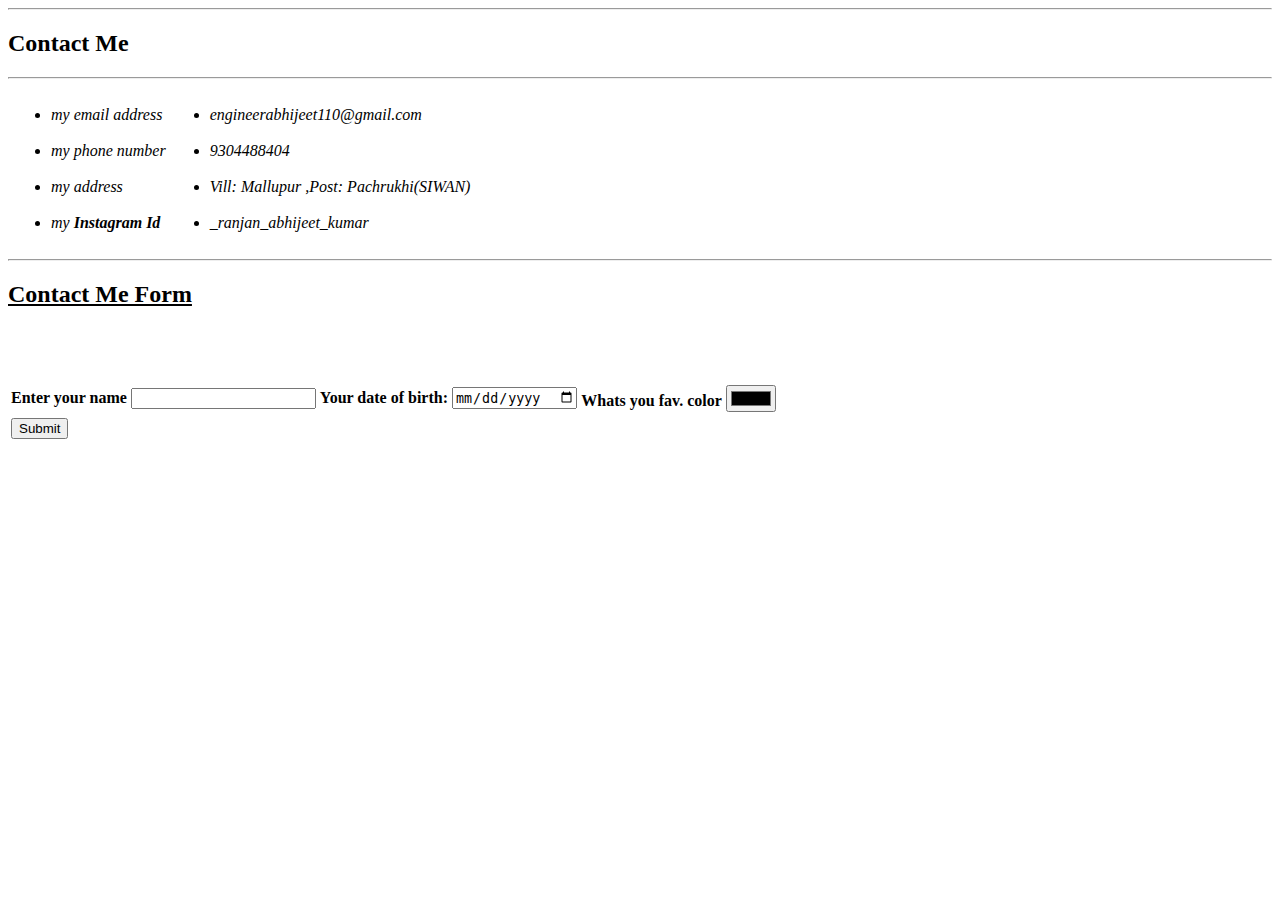
==== contactme.html @ 5d12c8a2 "abhijeetcv" ====
<!DOCTYPE html>
<html lang="en">
<head>
    <meta charset="UTF-8">
    
    <title>Contact me</title>
</head>
<body>
    <hr>
    <h2>Contact Me</h2>
    <hr>
   <table>
    <tr>
        <td>
        <ul>
          <em>  <li>my email address</li>
            <br>
            <li>my phone number</li><br>
            <li>my address</li><br>
            <li>my <strong>Instagram Id</strong></li>
            </em>
        </ul>
        </td>
        <td>
            <ul>
              <em>  <li>engineerabhijeet110@gmail.com</li>
                <br>
                <li>9304488404</li><br>
                <li>Vill: Mallupur ,Post: Pachrukhi(SIWAN)</li><br>
                <li>_ranjan_abhijeet_kumar</li>
                </em>
            </ul>
            </td>
        </tr>
        </table>
    <hr>
    <h2><u>Contact Me Form</u> </h2>
    <form action="">
        <table>
            <tr>
                <th>
        <label for="name">Enter your name
            <input type="text">
        </label></th><br>
        <th>
      <label for="date">Your date of birth:
        <input type="date">
      </label></th><br>
      <th>
      <label for="color ">Whats you fav. color
        <input type="color">
      </label></th><br>
      
     <table>
        <tr>
            <td>
            <label for="sumbit">
        <input type="submit">
        </label>
        </td>
        </tr>
        </table>
      
     
</tr>
</table>







    </form>
    




    </body>  
</html>
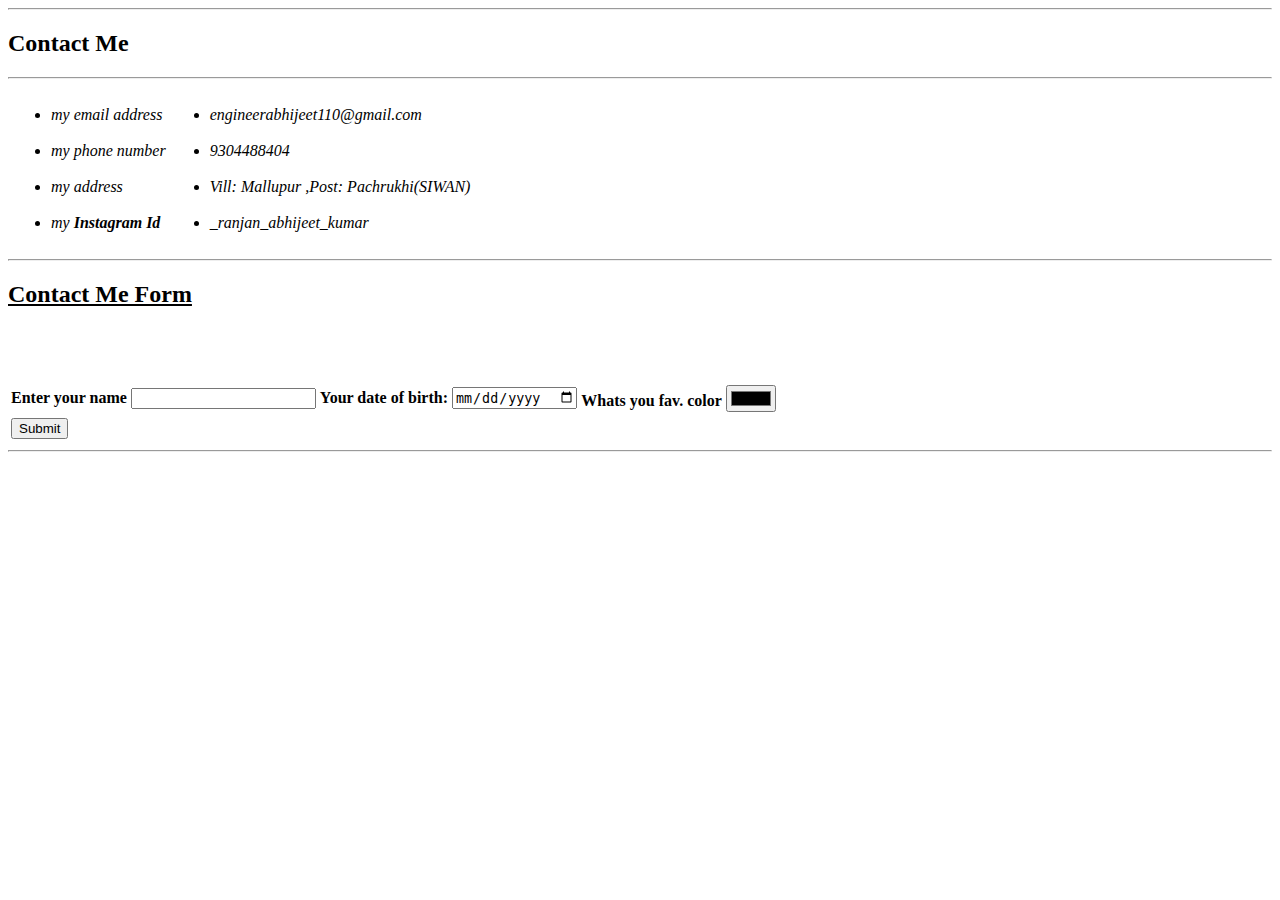
==== commit b5fef0ab: "Update contactme.html" ====
--- a/contactme.html
+++ b/contactme.html
@@ -63,7 +63,7 @@
       
      
 </tr>
-</table>
+</table><hr>
 
 
 
@@ -78,4 +78,4 @@
 
 
     </body>  
-</html>+</html>
